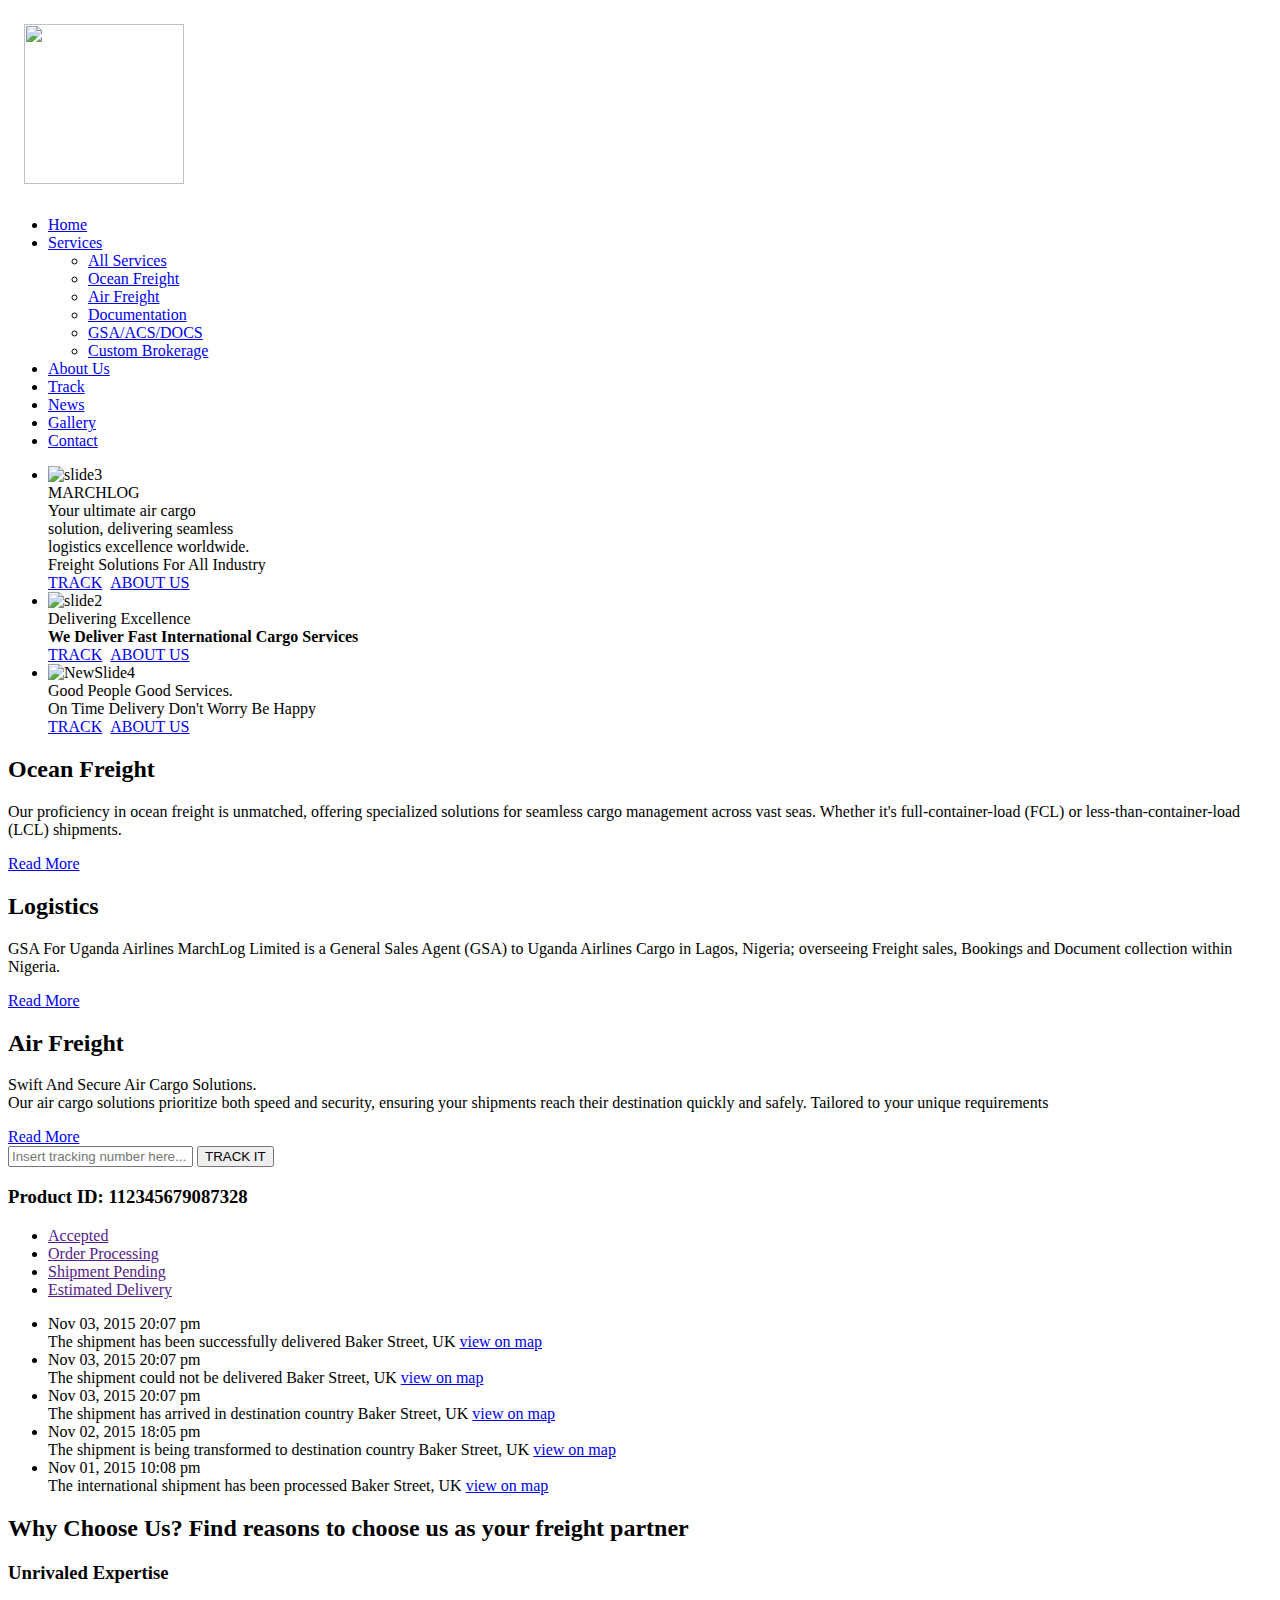
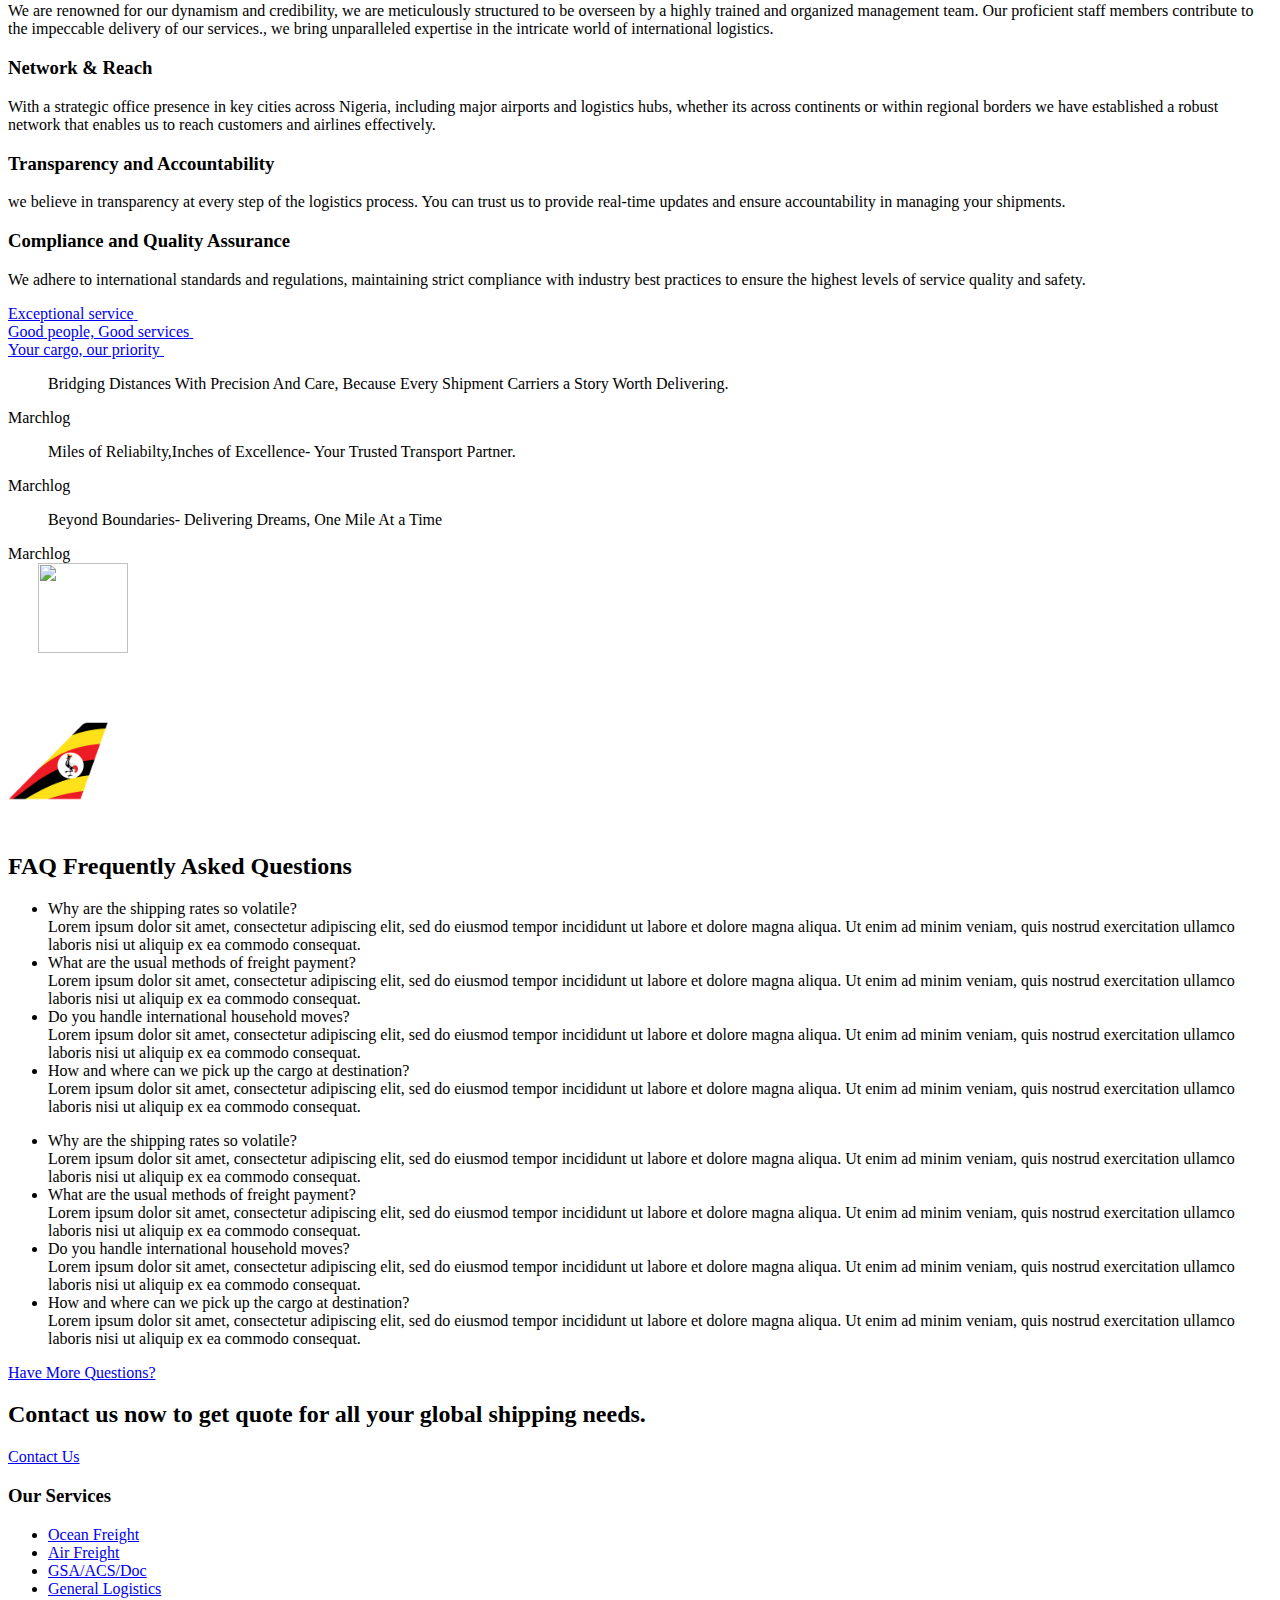
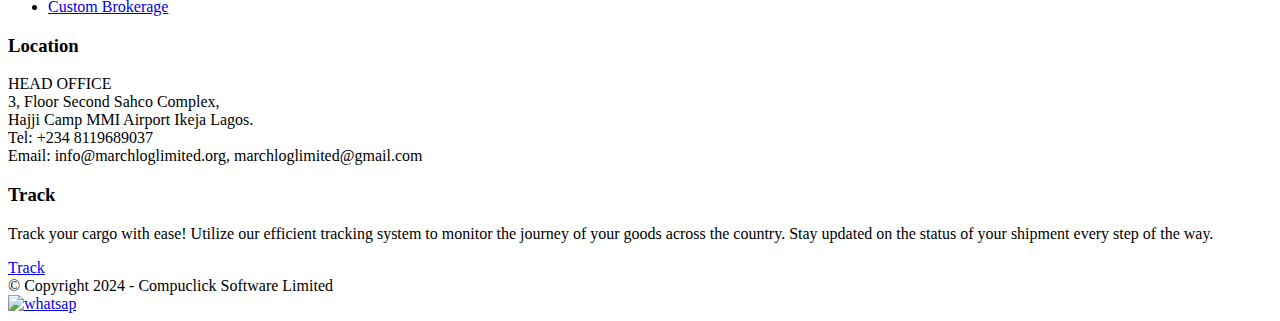
==== index.html @ abcdc5ba "fonts" ====
<!DOCTYPE html>
<html lang="en">
<head>
    <meta charset="utf-8">
    <title>MarchLog & Transportation</title>
    <meta name="viewport" content="width=device-width, initial-scale=1.0">
    <meta name="description" content="">
    <meta name="author" content="">

    <!-- LOAD CSS FILES -->
    <link rel="shortcut icon"href="./img/logo1.png"type="image/x-icon"/>
    <link href="css/main.css" rel="stylesheet" type="text/css">
</head>

<body>
    <div id="preloader"></div>
    <div id="wrapper">
        <!-- header begin -->
        <header>
            <div class="container">
                <span id="menu-btn"></span>
            

                <div class="row">
                    <div class="col-md-3">

                        <!-- logo begin -->
                        <div id="logo">
                            <div class="inner"> 
                                <a href="index.html">
                                    <img src="img/logo1.png" alt="" class="logo-1" style="width: 10rem; height: 10rem; margin: 1rem">                                    
                                </a>

                            </div>
                        </div>
                        <!-- logo close -->

                    </div>

                    <div class="col-md-9">

                        <!-- mainmenu begin -->
                        <nav id="mainmenu-container">
                            <ul id="mainmenu">
                                <li><a href="index.html">Home</a>
                                </li>
                                <li><a href="services.html">Services</a>
                                    <ul>
                                        <li><a href="services.html">All Services</a></li>
                                        <li><a href="service-details-1.html">Ocean Freight</a></li>
                                        <li><a href="service-details-2.html">Air Freight</a></li>
                                        <li><a href="service-details-3.html">Documentation</a></li>
                                        <li><a href="service-details-4.html">GSA/ACS/DOCS</a></li>  
                                        <li><a href="service-details-6.html">Custom Brokerage</a></li>
                                    </ul>
                                </li>
                                <li><a href="about.html">About Us</a></li>
                                <li><a href="track.html">Track</a></li>
                                <li><a href="news.html">News</a></li>
                                <li><a href="gallery.html">Gallery</a></li>
                                <li><a href="contact.html">Contact</a></li>
                            </ul>
                        </nav>
                        <!-- mainmenu close -->

                        <!-- social icons -->
                        <div class="social">
                            <a target="_blank" href="https://www.facebook.com/greatgrace2090?mibextid=ZbWKwL"><i class="fa fa-facebook"></i></a>
                            <a target="_blank" href="https://www.instagram.com/marchloglimited?igsh=MWwxamN5emQ3OXFrbQ=="><i class="fa fa-instagram"></i></a>
                            <a target="_blank" href="https://www.linkedin.com/company/marchlog/"><i class="fa fa-linkedin"></i></a>
                            <a target="_blank" href="mailto:marchloglimited@gmail.com"> <i class="fa fa-envelope-o"></i></a>

                        </div>
                        <!-- social icons close -->

                    </div>
                </div>
            </div>
        </header>
        <!-- header close -->

        <!-- slider -->
        <div id="slider">
            <!-- revolution slider begin -->
            <div class="fullwidthbanner-container">
                <div id="revolution-slider">
                    <ul>
                        <li data-transition="fade" data-slotamount="7" data-masterspeed="2500" data-delay="5000">
                            <!--  BACKGROUND IMAGE -->
                            <img src="img-rev-slider/slide3.jpg" alt="slide3">

                            <div class="tp-caption h-line lft"
                                data-x="20"
                                data-y="130"
                                data-speed="800"
                                data-start="1000"
                                data-easing="easeInOutCubic"
                                data-endspeed="300"
                                font-size="100">
                                MARCHLOG
                            </div>

                            <div class="tp-caption sfr custom-font-1"
                                data-x="20"
                                data-y="180"
                                data-speed="800"
                                data-start="800"
                                data-easing="easeInOutCubic">
                                Your ultimate air cargo 
                            </div>

                            <div class="tp-caption sfr custom-font-1"
                                data-x="20"
                                data-y="235"
                                data-speed="800"
                                data-start="1000"
                                data-easing="easeInOutCubic">
                                solution,  delivering seamless 
                            </div>

                            <div class="tp-caption sfr custom-font-1"
                                data-x="20"
                                data-y="290"
                                data-speed="800"
                                data-start="1200"
                                data-easing="easeInOutCubic">
                                logistics excellence worldwide.
                            </div>

                            <div class="tp-caption sfb custom-font-2"
                                data-x="20"
                                data-y="345"
                                data-speed="800"
                                data-start="1400"
                                data-easing="easeInOutCubic">
                                Freight Solutions For All Industry
                            </div>

                            <div class="tp-caption sfb text-left"
                                data-x="20"
                                data-y="415"
                                data-speed="800"
                                data-start="1600"
                                data-easing="easeInOutCubic">
                                <a class="btn btn-slider" href="track.html">TRACK</a>&nbsp;&nbsp;<a class="btn btn-border-slider" href="about.html">ABOUT US</a>
                            </div>
                        </li>

                        <li data-transition="fade" data-slotamount="7" data-masterspeed="2500" data-delay="5000">
                            <!--  BACKGROUND IMAGE -->
                            <img src="img-rev-slider/slide2.jpg" alt="slide2">

                            <div class="tp-caption h-line lft"
                                data-x="center"
                                data-y="170"
                                data-speed="800"
                                data-start="1000"
                                data-easing="easeInOutCubic"
                                data-endspeed="300">
                            </div>

                            <div class="tp-caption lft custom-font-1"
                                data-x="center"
                                data-y="220"
                                data-speed="800"
                                data-start="800"
                                data-easing="easeInOutCubic">
                                Delivering Excellence 
                            </div>

                            <div class="tp-caption sfb custom-font-2"
                                data-x="center"
                                data-y="270"
                                data-speed="800"
                                data-start="1400"
                                data-easing="easeInOutCubic">
                                <b style="color: black; ">We Deliver Fast International Cargo Services</b>
                            </div>

                            <div class="tp-caption sfb text-left"
                                data-x="center"
                                data-y="330"
                                data-speed="800"
                                data-start="1600"
                                data-easing="easeInOutCubic">
                                <a class="btn btn-slider" href="track.html">TRACK</a>&nbsp;&nbsp;<a class="btn btn-border-slider" href="about.html">ABOUT US</a>
                            </div>
                        </li>

                        <li data-transition="fade" data-slotamount="7" data-masterspeed="2500" data-delay="5000">
                            <!--  BACKGROUND IMAGE -->
                            <img src="img-rev-slider/bg-2.jpg" alt="NewSlide4">

                            <div class="tp-caption h-line lft"
                                data-x="center"
                                data-y="170"
                                data-speed="800"
                                data-start="1000"
                                data-easing="easeInOutCubic"
                                data-endspeed="300">
                            </div>

                            <div class="tp-caption lft custom-font-1"
                                data-x="center"
                                data-y="220"
                                data-speed="800"
                                data-start="800"
                                data-easing="easeInOutCubic">
                                Good People Good Services.
                            </div>

                            <div class="tp-caption sfb custom-font-2"
                                data-x="center"
                                data-y="270"
                                data-speed="800"
                                data-start="1400"
                                data-easing="easeInOutCubic">
                                On Time Delivery Don't Worry Be Happy
                            </div>

                            <div class="tp-caption sfb text-left"
                                data-x="center"
                                data-y="330"
                                data-speed="800"
                                data-start="1600"
                                data-easing="easeInOutCubic">
                                <a class="btn btn-slider" href="track.html">TRACK</a>&nbsp;&nbsp;<a class="btn btn-border-slider" href="about.html">ABOUT US</a>
                            </div>
                        </li>
                    </ul>
                </div>
            </div>
            <!-- revolution slider close -->
        </div>
        <!-- slider close -->

        <div class="clearfix"></div>

        <!-- content begin -->
        <div id="content" class="no-padding">
            <div class="box-container">
                <div id="bg-service-1" class="box-one-third light-text">
                    <div class="inner wow" data-wow-delay="0s">
                        <h2 class="wow fadeIn" data-wow-delay=".2s">Ocean Freight</h2>
                        <p class="wow fadeIn" data-wow-delay=".3s">Our proficiency in ocean freight is unmatched, offering specialized solutions for seamless cargo management across vast seas. Whether it's full-container-load (FCL) or less-than-container-load (LCL) shipments.</p>
                        <div class="divider-single"></div>
                        <a href="service-details-1.html" class="btn-border-light wow fadeInUp" data-wow-delay=".4s" data-wow-duration=".3s">Read More</a>
                    </div>
                </div>



                <div id="bg-service-3" class="box-one-third light-text">
                    <div class="inner">
                        <h2 class="wow fadeIn" data-wow-delay=".4s">Logistics</h2>
                        <p class="wow fadeIn" data-wow-delay=".5s">
                        GSA For Uganda Airlines MarchLog Limited is a General Sales Agent (GSA) to Uganda Airlines Cargo in Lagos, Nigeria; overseeing Freight sales, Bookings and Document collection within Nigeria.</p>
                        <div class="divider-single"></div>
                        <a href="service-details-2.html" class="btn-border-light wow fadeInUp" data-wow-delay=".5s" data-wow-duration=".3s">Read More</a>
                    </div>
                </div>


                <div id="bg-service-2" class="box-one-third light-text">
                    <div class="inner">
                        <h2 class="wow fadeIn" data-wow-delay=".6s">Air Freight</h2>
                        <p class="wow fadeIn" data-wow-delay=".7s">Swift And Secure Air Cargo Solutions.
                         <br>   Our air cargo solutions prioritize both speed and security, ensuring your shipments reach their destination quickly and safely. Tailored to your unique requirements </p>
                        <div class="divider-single"></div>
                        <a href="service-details-2.html" class="btn-border-light wow fadeInUp" data-wow-delay=".6s" data-wow-duration=".3s">Read More</a>
                    </div>
                </div>
            </div>



            <div class="clearfix"></div>

			<!-- section begin -->
            <section id="section-tracking">
                <div class="container">
                    <div class="row">
                        <div class="col-md-8 col-md-offset-2">
                            <div class="cta-form wow fadeIn" data-wow-delay="0s" data-wow-duration="1s">
                                <input type="text" name="track" value="" placeholder="Insert tracking number here...">
                                <input type="submit" id="track-it" name="submit" value="TRACK IT">
                                <div class="clearfix"></div>
                            </div>

                        </div>
                    </div>
                </div>

                <div id="section-tracking-result" class="light-text">
                    <div class="container">
                        <div class="row">
                            <div class="col-md-8 col-md-offset-2">
                                <div class="divider-double"></div>
                                <div class="text-center">
                                    <h3><span class="grey">Product ID:</span> 112345679087328</h3>
                                </div>


                                <div class="divider-double"></div>

                                <div class="wrapper-line padding40 rounded10">


                                    <ul class="progress">
                                        <li><a href="">Accepted</a></li>
                                        <li class="beforeactive"><a href="">Order Processing</a></li>
                                        <li class="active"><a href="">Shipment Pending</a></li>
                                        <li><a href="">Estimated Delivery</a></li>
                                    </ul>

                                    <div class="divider-double"></div>

                                    <ul class="timeline custom-tl">

                                        <li class="timeline-inverted">
                                            <div class="timeline-date wow zoomIn" data-wow-delay=".2s">
                                                Nov 03, 2015
		  <span>20:07 pm</span>
                                            </div>
                                            <div class="timeline-badge success"><i class="fa fa-check-square-o wow zoomIn"></i></div>
                                            <div class="timeline-panel wow fadeInRight" data-wow-delay=".6s">
                                                <div class="timeline-body">
                                                    The shipment has been successfully delivered 
			  <span class="location">Baker Street, UK <a href="https://maps.google.com/maps?q=221B+Baker+Street,+London,+United+Kingdom&amp;hl=en&amp;t=v&amp;hnear=221B+Baker+St,+London+NW1+6XE,+United+Kingdom" class="popup-gmaps">view on map</a></span>
                                                </div>
                                            </div>
                                        </li>

                                        <li class="timeline-inverted">
                                            <div class="timeline-date wow zoomIn" data-wow-delay=".2s">
                                                Nov 03, 2015
		  <span>20:07 pm</span>
                                            </div>
                                            <div class="timeline-badge warning"><i class="fa fa-warning wow zoomIn"></i></div>
                                            <div class="timeline-panel wow fadeInRight" data-wow-delay=".6s">
                                                <div class="timeline-body">
                                                    The shipment could not be delivered 
			  <span class="location">Baker Street, UK <a href="https://maps.google.com/maps?q=221B+Baker+Street,+London,+United+Kingdom&amp;hl=en&amp;t=v&amp;hnear=221B+Baker+St,+London+NW1+6XE,+United+Kingdom" class="popup-gmaps">view on map</a></span>
                                                </div>
                                            </div>
                                        </li>

                                        <li class="timeline-inverted">
                                            <div class="timeline-date wow zoomIn" data-wow-delay=".2s">
                                                Nov 03, 2015
		  <span>20:07 pm</span>
                                            </div>
                                            <div class="timeline-badge"><i class="fa fa-plane wow zoomIn"></i></div>
                                            <div class="timeline-panel wow fadeInRight" data-wow-delay=".6s">
                                                <div class="timeline-body">
                                                    The shipment has arrived in destination country
			  <span class="location">Baker Street, UK <a href="https://maps.google.com/maps?q=221B+Baker+Street,+London,+United+Kingdom&amp;hl=en&amp;t=v&amp;hnear=221B+Baker+St,+London+NW1+6XE,+United+Kingdom" class="popup-gmaps">view on map</a></span>
                                                </div>
                                            </div>
                                        </li>

                                        <li class="timeline-inverted">
                                            <div class="timeline-date wow zoomIn" data-wow-delay=".2s">
                                                Nov 02, 2015
		  <span>18:05 pm</span>
                                            </div>
                                            <div class="timeline-badge"><i class="fa fa-plane wow zoomIn"></i></div>
                                            <div class="timeline-panel wow fadeInRight" data-wow-delay=".6s">
                                                <div class="timeline-body">
                                                    The shipment is being transformed to destination country
			  <span class="location">Baker Street, UK <a href="https://maps.google.com/maps?q=221B+Baker+Street,+London,+United+Kingdom&amp;hl=en&amp;t=v&amp;hnear=221B+Baker+St,+London+NW1+6XE,+United+Kingdom" class="popup-gmaps">view on map</a></span>
                                                </div>
                                            </div>
                                        </li>

                                        <li class="timeline-inverted">
                                            <div class="timeline-date wow zoomIn" data-wow-delay=".2s">
                                                Nov 01, 2015
		  <span>10:08 pm</span>
                                            </div>
                                            <div class="timeline-badge"><i class="fa fa-plane wow zoomIn"></i></div>
                                            <div class="timeline-panel wow fadeInRight" data-wow-delay=".6s">
                                                <div class="timeline-body">
                                                    The international shipment has been processed
			  <span class="location">Baker Street, UK <a href="https://maps.google.com/maps?q=221B+Baker+Street,+London,+United+Kingdom&amp;hl=en&amp;t=v&amp;hnear=221B+Baker+St,+London+NW1+6XE,+United+Kingdom" class="popup-gmaps">view on map</a></span>
                                                </div>
                                            </div>
                                        </li>
                                    </ul>


                                </div>
                            </div>
                        </div>
                    </div>
                </div>

            </section>
			<!-- section close -->

			<!-- section begin -->
            <section id="section-features">
                <div class="container">
                    <div class="row">
                        <div class="text-center">
                            <h2 class="wow fadeIn" data-wow-delay="0">Why Choose Us?
						<span>Find reasons to choose us as your freight partner</span>
                            </h2>
                            <div class="small-border wow flipInY" data-wow-delay=".2s" data-wow-duration=".8s"></div>
                        </div>
                        <div class="col-md-6">
                            <div class="feature-box">
                                <i class="icon-tools wow zoomIn" data-wow-delay="0s"></i>
                                <div class="text wow fadeIn" data-wow-delay=".2s">
                                    <h3>Unrivaled Expertise</h3>
                                    <p>We are renowned for our dynamism and credibility, we are meticulously structured to be overseen by a highly trained and organized management team. Our proficient staff members contribute to the impeccable delivery of our services., we bring unparalleled expertise in the intricate world of international logistics.</p>
                                </div>
                            </div>
                        </div>

                        <div class="col-md-6">
                            <div class="feature-box">
                                <i class="icon-bargraph wow zoomIn" data-wow-delay=".2s"></i>
                                <div class="text wow fadeIn" data-wow-delay=".4s">
                                    <h3>Network &amp; Reach</h3>
                                    <p>With a strategic office presence in key cities across Nigeria, including major airports and logistics hubs, whether its across continents or within regional borders we have established a robust network that enables us to reach customers and airlines effectively.</p>
                                </div>
                            </div>
                        </div>

                        <div class="col-md-6">
                            <div class="feature-box">
                                <i class="icon-pricetags wow zoomIn" data-wow-delay=".4s"></i>
                                <div class="text wow fadeIn" data-wow-delay=".6s">
                                    <h3>Transparency and Accountability</h3>
                                    <p>we believe in transparency at every step of the logistics process. You can trust us to provide real-time updates and ensure accountability in managing your shipments.</p>
                                </div>
                            </div>
                        </div>

                        <div class="col-md-6">
                            <div class="feature-box">
                                <i class="icon-refresh wow zoomIn" data-wow-delay=".6s"></i>
                                <div class="text wow fadeIn" data-wow-delay=".8s">
                                    <h3>Compliance and Quality Assurance</h3>
                                    <p>We adhere to international standards and regulations, maintaining strict compliance with industry best practices to ensure the highest levels of service quality and safety.</p>
                                </div>
                            </div>
                        </div>

                        <div class="clearfix"></div>

                    </div>
                </div>
            </section>
			<!-- section close -->
			
			<!-- section begin -->
            <section id="section-gallery">
                <div class="container">
                    <div class="row">


                        <div class="col-md-12">
                            <div id="gallery" class="gallery full-gallery ex-gallery zoom-gallery">

                                <!-- gallery item -->
                                <div class="item">
                                    <div class="picframe">
                                        <a href="img/gallery/turk.jpg" data-source="img/gallery/turk.jpg" title="Exceptional service">
                                            <span class="overlay"></span>

                                            <span class="pf_text">
                                                <span class="project-name">Exceptional service</span>
                                                <span class="small-border"></span>
                                            </span>

                                            <img src="img/gallery/turk.jpg" alt="" />
                                        </a>

                                    </div>
                                </div>
                                <!-- close gallery item -->

                                <!-- gallery item -->
                                <div class="item">
                                    <div class="picframe">
                                        <a href="img/gallery/bri.jpg" data-source="img/gallery/bri.jpg" title="Good people, Good services">
                                            <span class="overlay"></span>

                                            <span class="pf_text">
                                                <span class="project-name">Good people, Good services</span>
                                                <span class="small-border"></span>
                                            </span>

                                            <img src="img/gallery/bri.jpg" alt="" />
                                        </a>

                                    </div>
                                </div>
                                <!-- close gallery item -->

                                <!-- gallery item -->
                                <div class="item">
                                    <div class="picframe">
                                        <a href="img/gallery/uganda.jpg"  data-source="img/gallery/uganda.jpg" title="Your cargo, our priority">
                                            <span class="overlay"></span>
                                            <span class="pf_text">
                                                <span class="project-name">Your cargo, our priority</span>
                                                <span class="small-border"></span>
                                            </span>

                                            <img src="img/gallery/uganda.jpg" alt="">
                                        </a>

                                    </div>
                                </div>
                                <!-- close gallery item -->
                            </div>
                        </div>
                    </div>
                </div>
            </section>
			<!-- section close -->

			<!-- section begin -->
            <section id="explore-1" class="side-bg light-text">
                <div class="col-md-6 col-md-offset-6 pull-right image-container">
                    <div class="background-image"></div>
                </div>

                <div class="container">
                    <div class="row">
                        <div class="col-md-5">
                            <div class="inner-padding">
                                <div id="testi-carousel" class="testi-slider wow fadeIn" data-wow-delay="0s" data-wow-duration="1s">
                                    <div class="item">
                                        <blockquote>
                                            Bridging Distances With Precision And Care, Because Every Shipment Carriers a Story Worth Delivering.
                                        </blockquote>
                                        <span class="testi-by">Marchlog</span>
                                    </div>
                                    <div class="item">
                                        <blockquote>
                                            Miles of Reliabilty,Inches of Excellence- Your Trusted Transport Partner.
                                        </blockquote>
                                        <span class="testi-by">Marchlog</span>
                                    </div>
                                    <div class="item">
                                        <blockquote>
                                            Beyond Boundaries- Delivering Dreams, One Mile At a Time
                                        </blockquote>

                                        <span class="testi-by">Marchlog</span>
                                    </div>
                                </div>
                            </div>

                        </div>
                    </div>
                </div>

                <div class="clearfix"></div>
            </section>
			<!-- section close -->

			<!-- section begin -->
            <section id="section-partners">
                <div class="container">
                    <div class="row">

                        <div class="logo-partners">
                            <div class="col-md-2 col-xs-4">
                                <img class="wow fadeInRight" data-wow-delay=".2s" data-wow-duration=".6s" src="img/logo/marchlogo.jpeg" alt="" style="width: 90px; height: 90px; margin-left: 30px;">
                            </div>

                            <div class="col-md-2 col-xs-4">
                                <img class="wow fadeInRight" data-wow-delay=".5s" data-wow-duration=".5s" src="img/logo/brilogo.png" alt="">
                            </div>

                            <div class="col-md-2 col-xs-4">
                                <img class="wow fadeInRight" data-wow-delay=".8s" data-wow-duration=".5s" src="img/logo/turklogo.jpg" alt="">
                            </div>

                            <div class="col-md-2 col-xs-4">
                                <img class="wow fadeInRight" data-wow-delay="1.1s" data-wow-duration=".5s" src="img/logo/wcalogo.png" alt="">
                            </div>

                            <div class="col-md-2 col-xs-4">
                                <img class="wow fadeInRight" data-wow-delay="1.4s" data-wow-duration=".5s" src="img/logo/uganda.png" alt="uganda" style="width: 100px;">
                            </div>

                            <div class="col-md-2 col-xs-4">
                                <img class="wow fadeInRight" data-wow-delay="1.7s" data-wow-duration=".5s" src="img/logo/elilogo.png" alt="">
                            </div>
                        </div>

                        <div class="clearfix"></div>
                    </div>
                </div>
            </section>
			<!-- section close -->

			<!-- section begin -->
            <section id="section-faq" class="light-text">

                <div class="container">
                    <div class="row">
                        <div class="text-center">
                            <h2 class="wow fadeInUp" data-wow-delay="0">FAQ
						<span>Frequently Asked Questions</span>
                            </h2>
                            <div class="small-border wow flipInY" data-wow-delay=".2s" data-wow-duration=".8s"></div>
                        </div>

                        <div class="col-md-6 wow fadeInLeft" data-wow-delay=".5s" data-duration=".75s">

                            <ul class="accordion">

                                <li>
                                    <a class="Active">Why are the shipping rates so volatile?</a>
                                    <div class="content">
                                        Lorem ipsum dolor sit amet, consectetur adipiscing elit, sed do eiusmod tempor incididunt ut labore et dolore magna aliqua. Ut enim ad minim veniam, quis nostrud exercitation ullamco laboris nisi ut aliquip ex ea commodo consequat. 
                                    </div>
                                </li>

                                <li>
                                    <a class="NoneActive">What are the usual methods of freight payment?</a>
                                    <div class="content">
                                        Lorem ipsum dolor sit amet, consectetur adipiscing elit, sed do eiusmod tempor incididunt ut labore et dolore magna aliqua. Ut enim ad minim veniam, quis nostrud exercitation ullamco laboris nisi ut aliquip ex ea commodo consequat. 
                                    </div>
                                </li>

                                <li>
                                    <a class="NoneActive">Do you handle international household moves?</a>
                                    <div class="content">
                                        Lorem ipsum dolor sit amet, consectetur adipiscing elit, sed do eiusmod tempor incididunt ut labore et dolore magna aliqua. Ut enim ad minim veniam, quis nostrud exercitation ullamco laboris nisi ut aliquip ex ea commodo consequat. 
                                    </div>
                                </li>


                                <li>
                                    <a class="NoneActive">How and where can we pick up the cargo at destination?</a>
                                    <div class="content">
                                        Lorem ipsum dolor sit amet, consectetur adipiscing elit, sed do eiusmod tempor incididunt ut labore et dolore magna aliqua. Ut enim ad minim veniam, quis nostrud exercitation ullamco laboris nisi ut aliquip ex ea commodo consequat. 
                                    </div>
                                </li>
                            </ul>

                        </div>


                        <div class="col-md-6 wow fadeInRight" data-wow-delay=".5s" data-duration=".75s">
                            <ul class="accordion">

                                <li>
                                    <a class="Active">Why are the shipping rates so volatile?</a>
                                    <div class="content">
                                        Lorem ipsum dolor sit amet, consectetur adipiscing elit, sed do eiusmod tempor incididunt ut labore et dolore magna aliqua. Ut enim ad minim veniam, quis nostrud exercitation ullamco laboris nisi ut aliquip ex ea commodo consequat. 
                                    </div>
                                </li>

                                <li>
                                    <a class="NoneActive">What are the usual methods of freight payment?</a>
                                    <div class="content">
                                        Lorem ipsum dolor sit amet, consectetur adipiscing elit, sed do eiusmod tempor incididunt ut labore et dolore magna aliqua. Ut enim ad minim veniam, quis nostrud exercitation ullamco laboris nisi ut aliquip ex ea commodo consequat. 
                                    </div>
                                </li>

                                <li>
                                    <a class="NoneActive">Do you handle international household moves?</a>
                                    <div class="content">
                                        Lorem ipsum dolor sit amet, consectetur adipiscing elit, sed do eiusmod tempor incididunt ut labore et dolore magna aliqua. Ut enim ad minim veniam, quis nostrud exercitation ullamco laboris nisi ut aliquip ex ea commodo consequat. 
                                    </div>
                                </li>


                                <li>
                                    <a class="NoneActive">How and where can we pick up the cargo at destination?</a>
                                    <div class="content">
                                        Lorem ipsum dolor sit amet, consectetur adipiscing elit, sed do eiusmod tempor incididunt ut labore et dolore magna aliqua. Ut enim ad minim veniam, quis nostrud exercitation ullamco laboris nisi ut aliquip ex ea commodo consequat. 
                                    </div>
                                </li>
                            </ul>
                        </div>

                        <div class="divider-single"></div>

                        <div class="text-center">
                            <a href="#" class="btn-border-light wow fadeInUp" data-wow-delay="0">Have More Questions?</a>
                        </div>


                    </div>
                </div>

                <div class="clearfix"></div>
            </section>
			<!-- section close -->

            <div class="call-to-action text-light">
                <div class="container">
                    <div class="row">
                        <div class="col-md-9">
                            <h2>Contact us now to get quote for all your global shipping needs.</h2>
                        </div>

                        <div class="col-md-3">
                            <a href="contact.html" class="btn-border-light">Contact Us</a>
                        </div>
                    </div>
                </div>
            </div>

        </div>
        <!-- footer begin -->
        <footer>
            <div class="container">
                <div class="row">



                    <div class="col-md-4">
                        <h3>Our Services</h3>
                        <div class="tiny-border"></div>
                        <ul>
                            <li><a href="service-details-1.html">Ocean Freight</a></li>
                            <li><a href="service-details-2.html">Air Freight</a></li>
                            <li><a href="service-details-3.html">GSA/ACS/Doc</a></li>
                            <li><a href="service-details-4.html">General Logistics</a></li>
                            <li><a href="service-details-6.html">Custom Brokerage</a></li>
                        </ul>
                    </div>

                    <div class="col-md-4">
                        <h3>Location</h3>
                        <div class="tiny-border"></div>
                        HEAD OFFICE<br>
                        3, Floor Second Sahco Complex,<br>
                        Hajji Camp MMI Airport Ikeja Lagos. <br>
                        Tel: +234 8119689037<br>
                        Email: info@marchloglimited.org, marchloglimited@gmail.com
                        <br>

                        <div class="divider-single"></div>
                        <div class="social-icons">
                            <a target="_blank" href="https://www.facebook.com/greatgrace2090?mibextid=ZbWKwL"><i class="fa fa-facebook"></i></a>
                            <a target="_blank" href="https://www.instagram.com/marchloglimited?igsh=MWwxamN5emQ3OXFrbQ=="><i class="fa fa-instagram"></i></a>
                            <a target="_blank" href="https://www.linkedin.com/company/marchlog/"><i class="fa fa-linkedin"></i></a>
                            <a target="_blank" href="mailto:marchloglimited@gmail.com"> <i class="fa fa-envelope-o"></i></a>
                        </div>
                    </div>

                    <div class="col-md-4">
                        <h3>Track</h3>
                        <div class="tiny-border"></div>
                        <p>Track your cargo with ease! Utilize our efficient tracking system to monitor the journey of your goods across the country. Stay updated on the status of your shipment every step of the way.</p>
                        <a href="track.html" class="btn-border-light">Track</a>
                    </div>

                </div>
            </div>
            <div class="divider"></div>

            <div class="container">
                <div class="row">
                    <div class="col-md-12 text-center">
                        <div class="spacer-single"></div>
                        &copy; Copyright 2024 - Compuclick Software Limited
                    </div>
                </div>
            </div>
        </footer>
        <!-- footer close -->
        <div class="whatsapp-icon">
            <div class="whatsapp display-3">
              <a href="https://wa.me/2348119689037" target="_blank">
                <img src="/img/logo/whatslogo.png" alt="whatsap" id="whatsapp">
              </a>
            </div>
        </div>
    </div>

    <!-- LOAD JS FILES -->
    <script src="js/jquery.min.js"></script>
    <script src="js/bootstrap.min.js"></script>
    <script src="js/jquery.isotope.min.js"></script>
    <script src="js/easing.js"></script>
    <script src="js/jquery.ui.totop.js"></script>
    <script src="js/ender.js"></script>
    <script src="js/owl.carousel.js"></script>
    <script src="js/jquery.fitvids.js"></script>
    <script src="js/jquery.plugin.js"></script>
    <script src="js/wow.min.js"></script>
    <script src="js/jquery.magnific-popup.min.js"></script>
    <script src="js/jquery.stellar.js"></script>
    <script src="js/typed.js"></script>
    <script src="js/jquery.scrollto.js"></script>
    <script src="js/custom.js"></script>

    <!-- SLIDER REVOLUTION SCRIPTS  -->
    <script type="text/javascript" src="rs-plugin/js/jquery.themepunch.plugins.min.js"></script>
    <script type="text/javascript" src="rs-plugin/js/jquery.themepunch.revolution.min.js"></script>
    <script src="js/revslider-custom.js"></script>

</body>
</html>
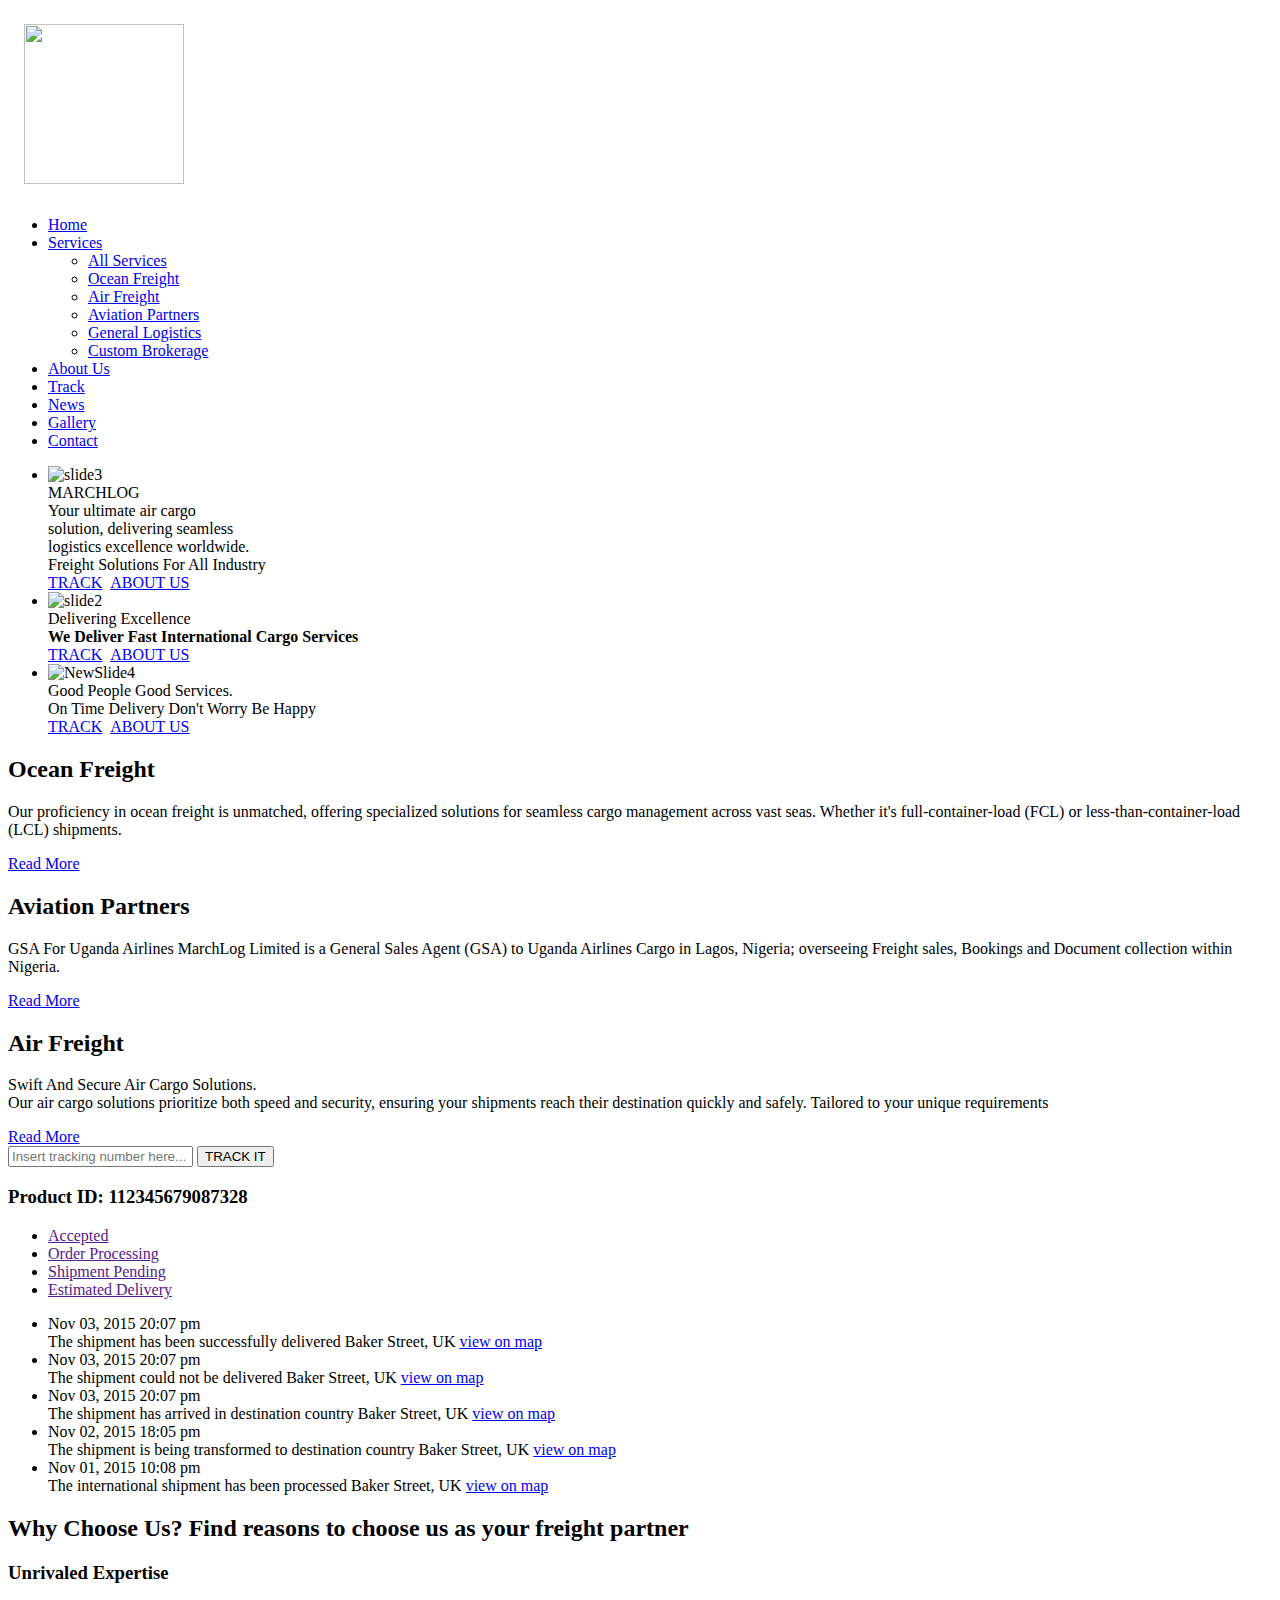
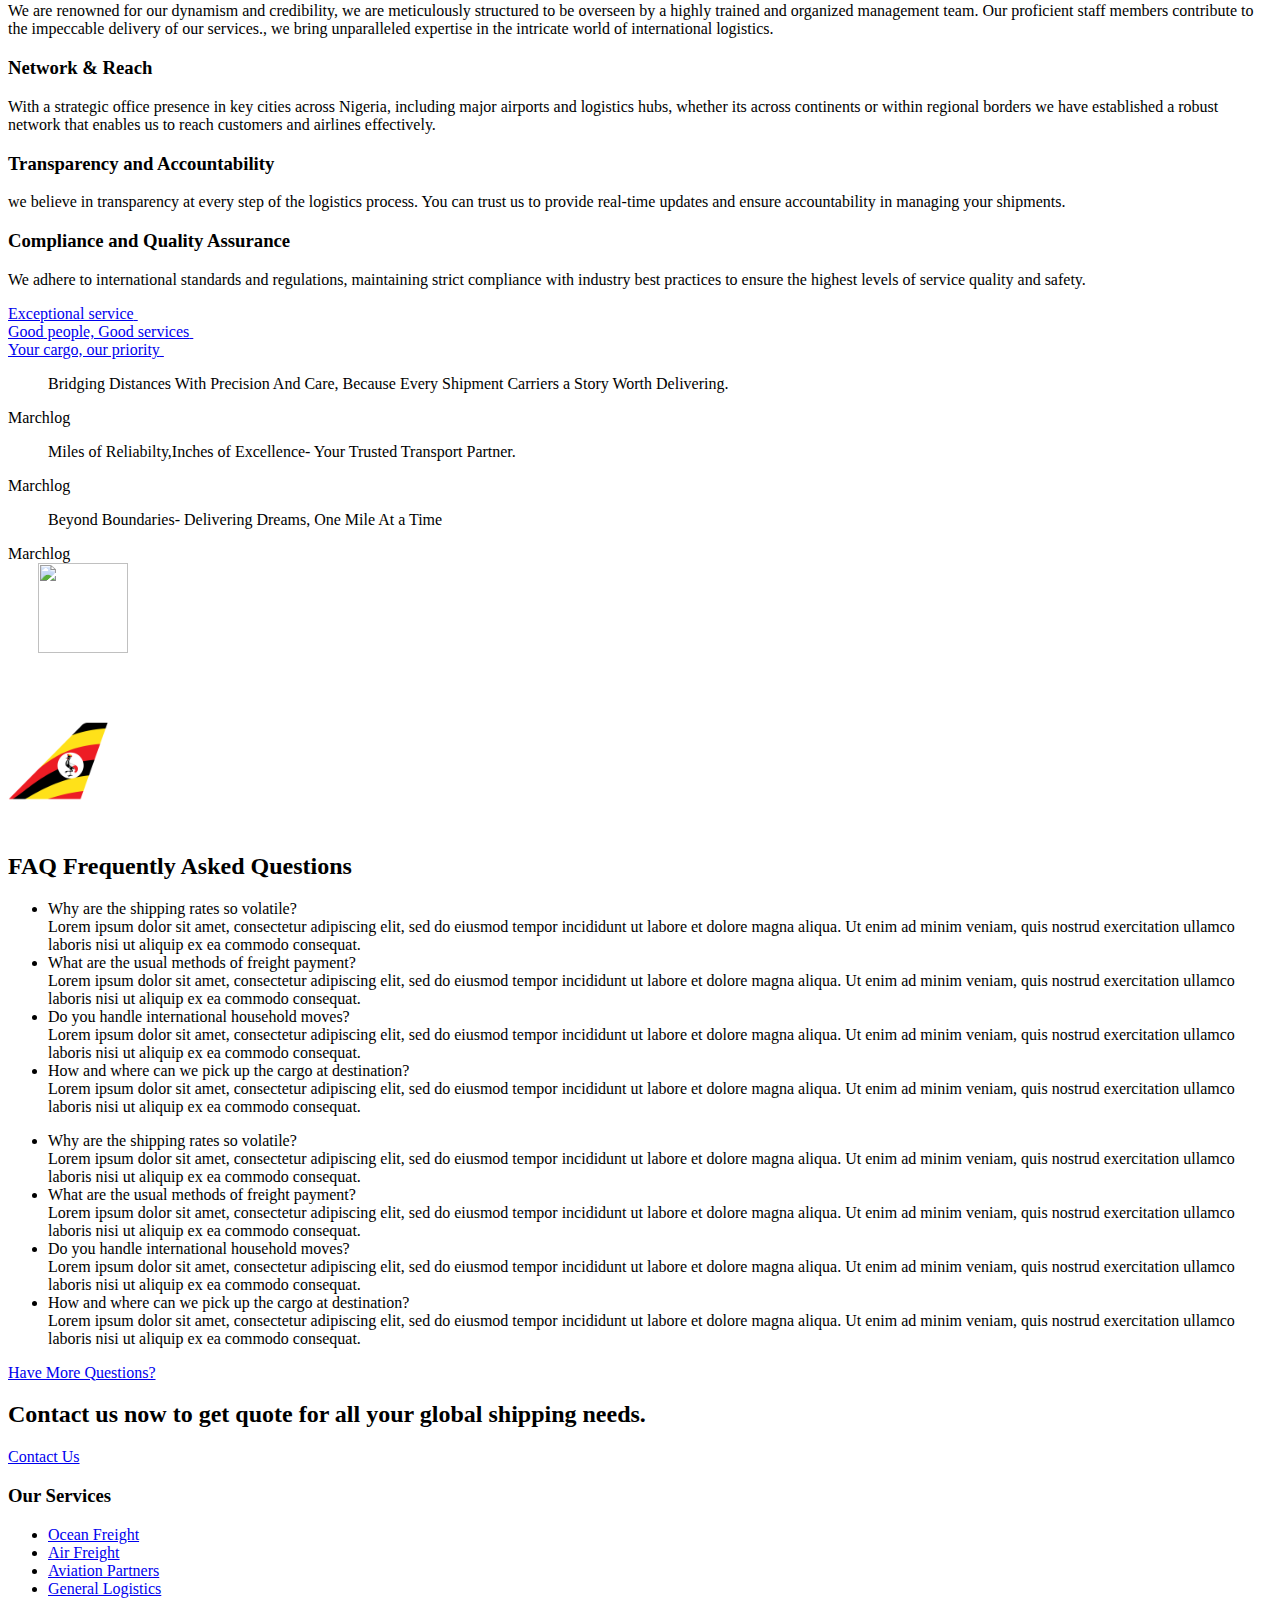
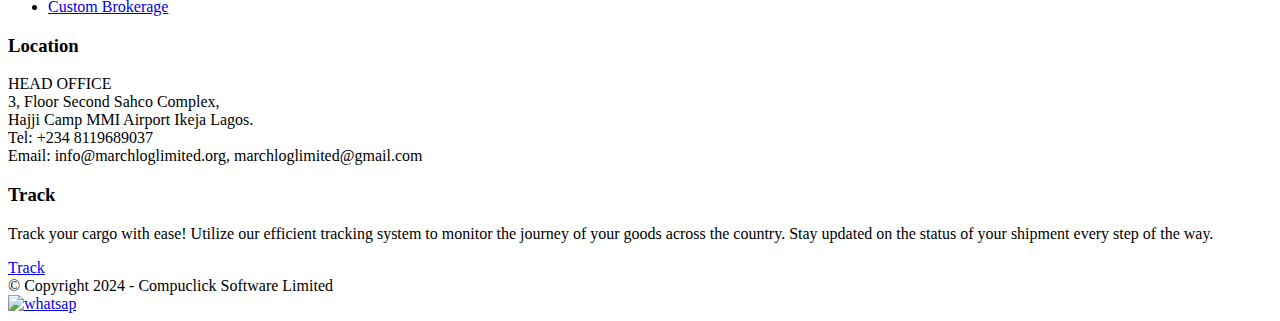
==== commit f3ddeb8c: "update" ====
--- a/index.html
+++ b/index.html
@@ -49,8 +49,8 @@
                                         <li><a href="services.html">All Services</a></li>
                                         <li><a href="service-details-1.html">Ocean Freight</a></li>
                                         <li><a href="service-details-2.html">Air Freight</a></li>
-                                        <li><a href="service-details-3.html">Documentation</a></li>
-                                        <li><a href="service-details-4.html">GSA/ACS/DOCS</a></li>  
+                                        <li><a href="service-details-3.html">Aviation Partners</a></li>
+                                        <li><a href="service-details-4.html">General Logistics</a></li>  
                                         <li><a href="service-details-6.html">Custom Brokerage</a></li>
                                     </ul>
                                 </li>
@@ -252,11 +252,11 @@
 
                 <div id="bg-service-3" class="box-one-third light-text">
                     <div class="inner">
-                        <h2 class="wow fadeIn" data-wow-delay=".4s">Logistics</h2>
+                        <h2 class="wow fadeIn" data-wow-delay=".4s">Aviation Partners</h2>
                         <p class="wow fadeIn" data-wow-delay=".5s">
                         GSA For Uganda Airlines MarchLog Limited is a General Sales Agent (GSA) to Uganda Airlines Cargo in Lagos, Nigeria; overseeing Freight sales, Bookings and Document collection within Nigeria.</p>
                         <div class="divider-single"></div>
-                        <a href="service-details-2.html" class="btn-border-light wow fadeInUp" data-wow-delay=".5s" data-wow-duration=".3s">Read More</a>
+                        <a href="service-details-3.html" class="btn-border-light wow fadeInUp" data-wow-delay=".5s" data-wow-duration=".3s">Read More</a>
                     </div>
                 </div>
 
@@ -726,7 +726,7 @@
                         <ul>
                             <li><a href="service-details-1.html">Ocean Freight</a></li>
                             <li><a href="service-details-2.html">Air Freight</a></li>
-                            <li><a href="service-details-3.html">GSA/ACS/Doc</a></li>
+                            <li><a href="service-details-3.html">Aviation Partners</a></li>
                             <li><a href="service-details-4.html">General Logistics</a></li>
                             <li><a href="service-details-6.html">Custom Brokerage</a></li>
                         </ul>
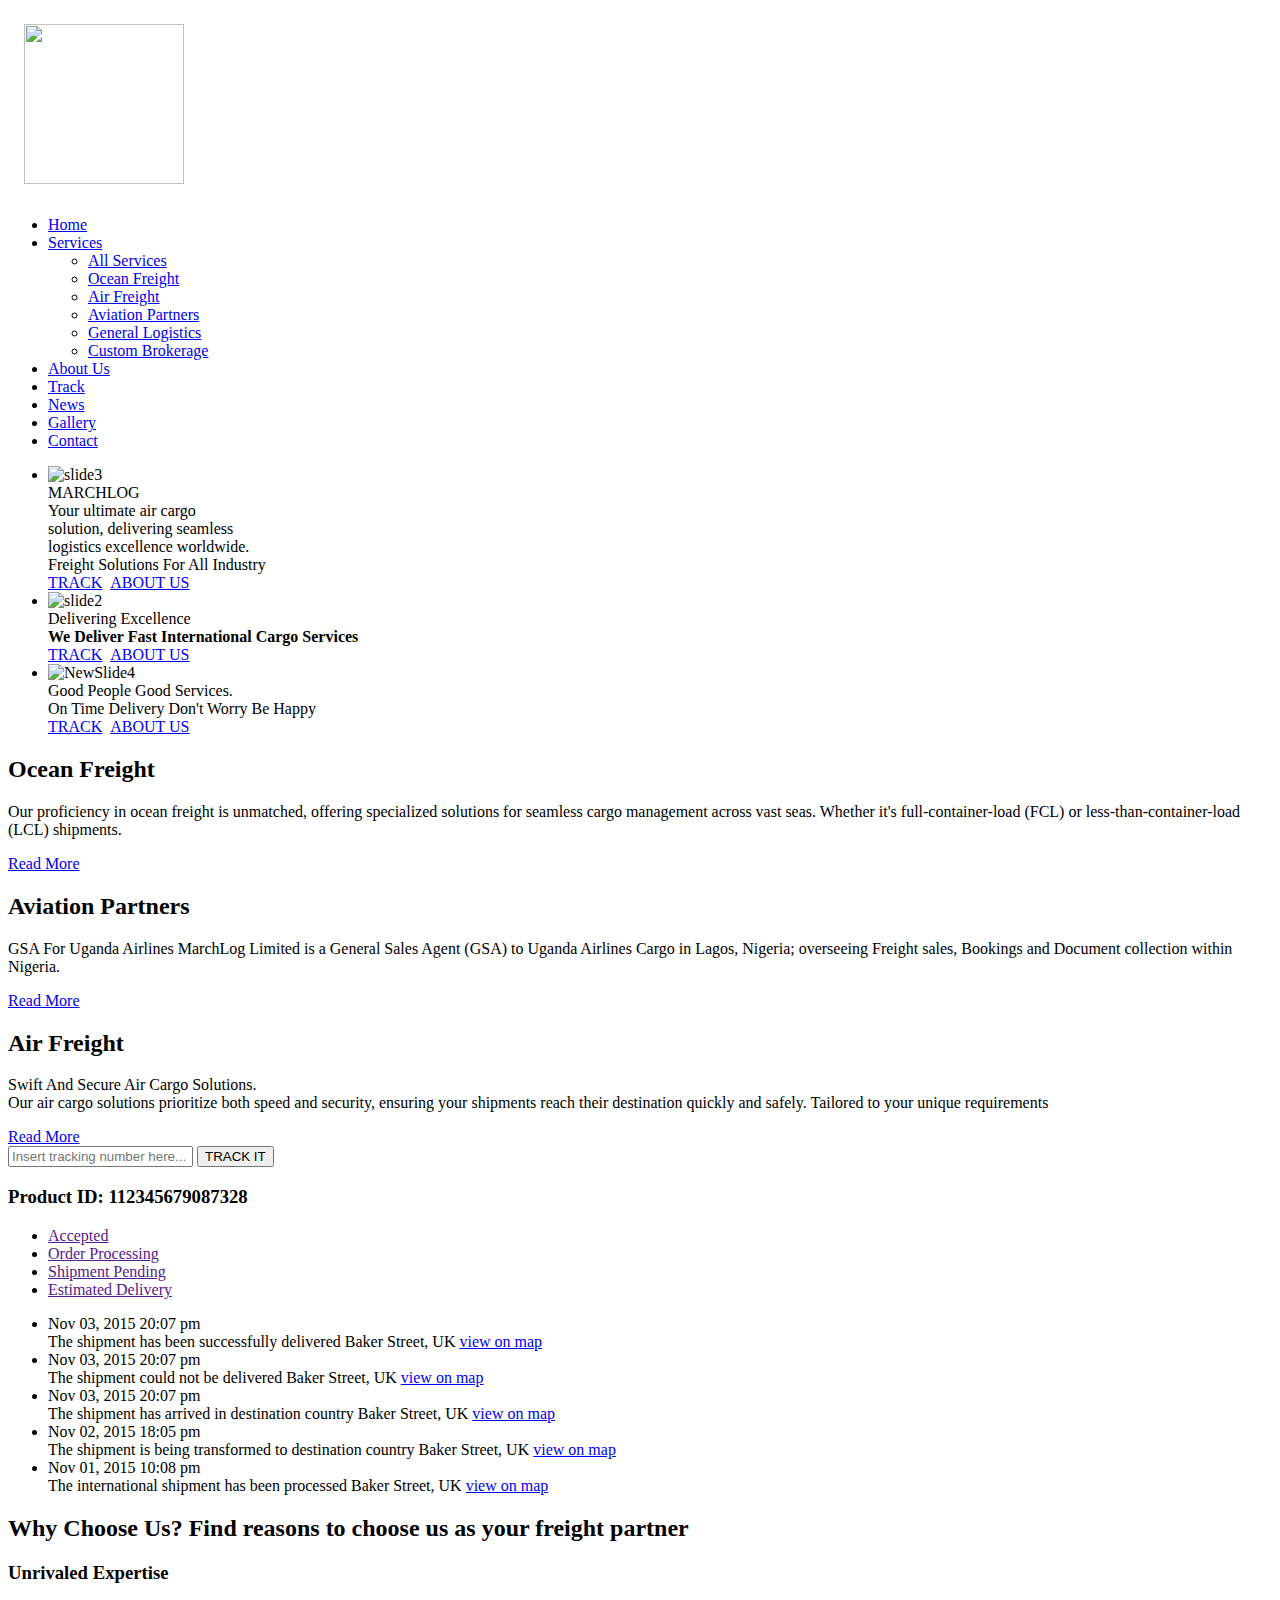
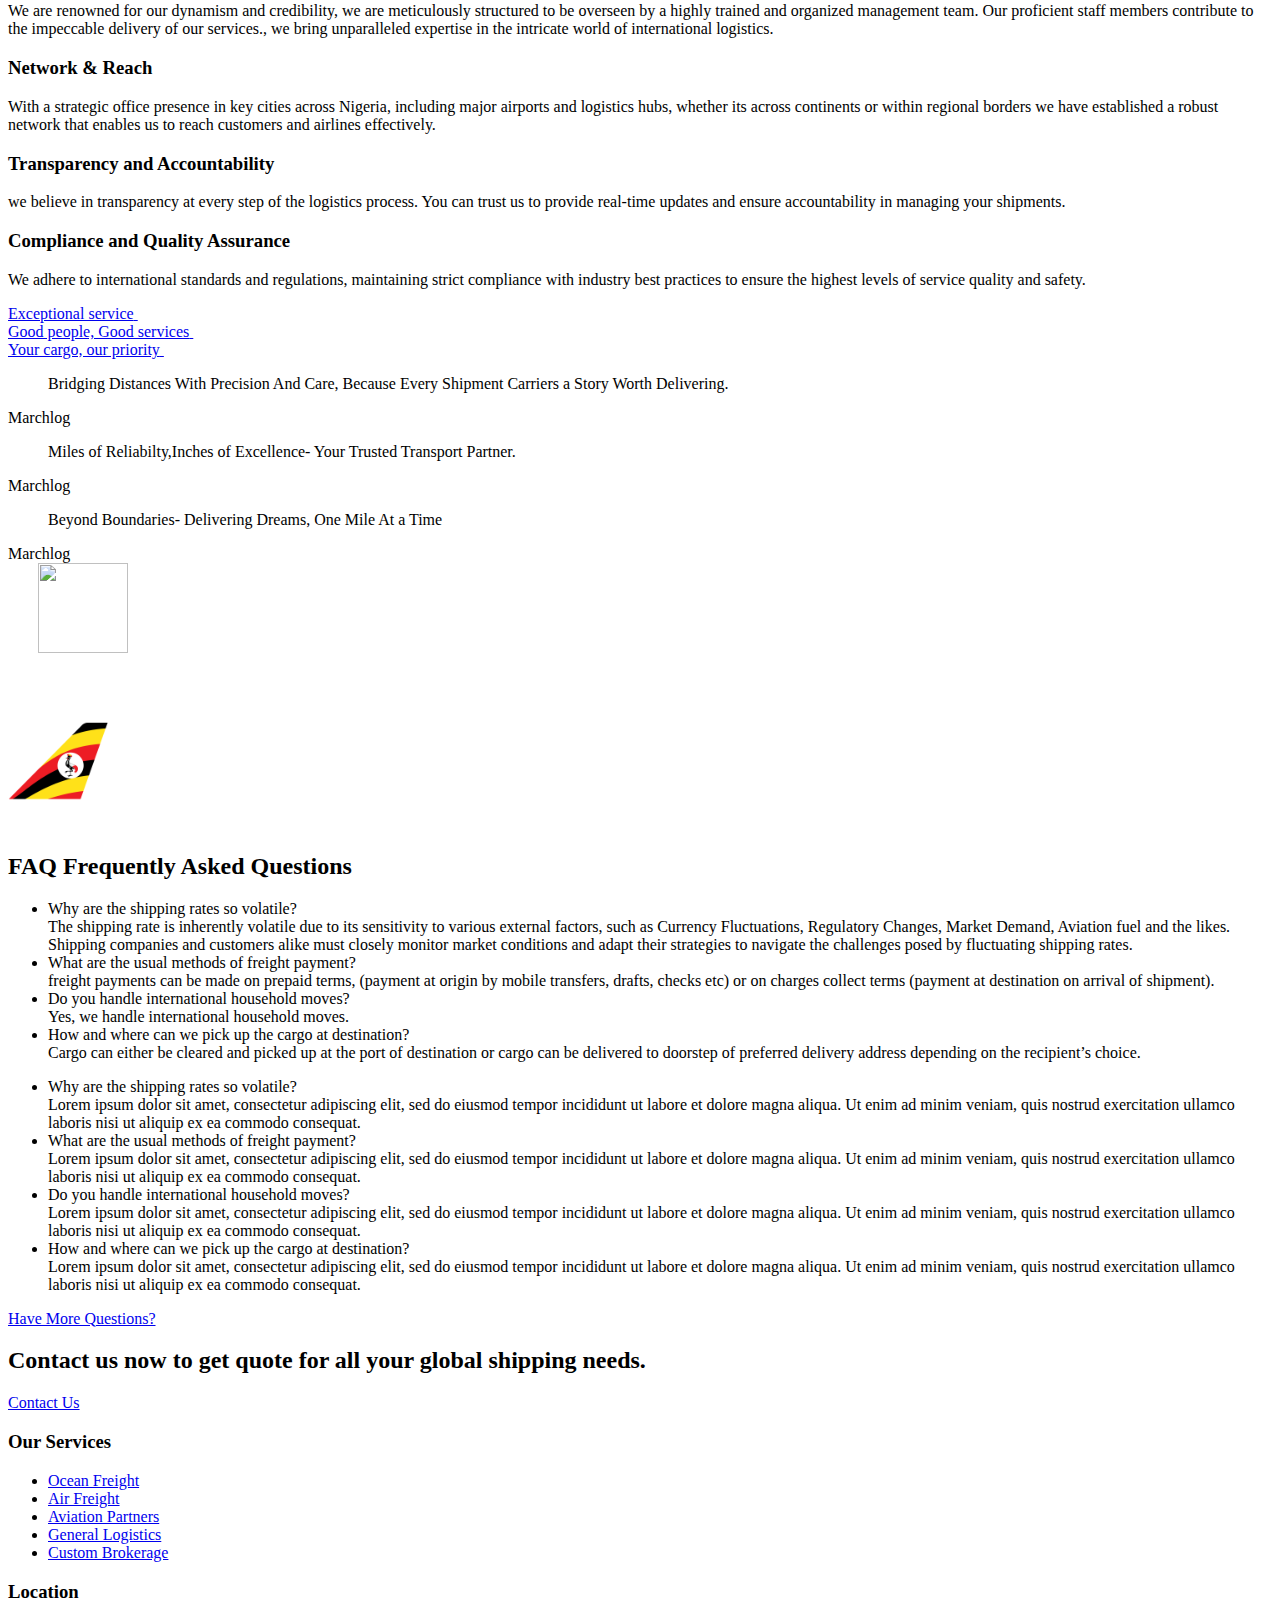
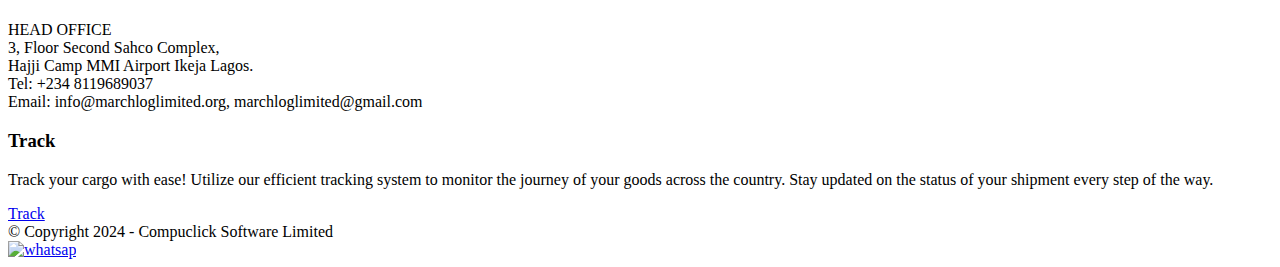
==== commit f13d917e: "update" ====
--- a/index.html
+++ b/index.html
@@ -620,21 +620,23 @@
                                 <li>
                                     <a class="Active">Why are the shipping rates so volatile?</a>
                                     <div class="content">
-                                        Lorem ipsum dolor sit amet, consectetur adipiscing elit, sed do eiusmod tempor incididunt ut labore et dolore magna aliqua. Ut enim ad minim veniam, quis nostrud exercitation ullamco laboris nisi ut aliquip ex ea commodo consequat. 
+                                        The shipping rate is inherently volatile due to its sensitivity to various external factors, 
+                                        such as Currency Fluctuations, Regulatory Changes, Market Demand,
+                                        Aviation fuel and the likes. Shipping companies and customers alike must closely monitor market conditions and adapt their strategies to navigate the challenges posed by fluctuating shipping rates.
                                     </div>
                                 </li>
 
                                 <li>
                                     <a class="NoneActive">What are the usual methods of freight payment?</a>
                                     <div class="content">
-                                        Lorem ipsum dolor sit amet, consectetur adipiscing elit, sed do eiusmod tempor incididunt ut labore et dolore magna aliqua. Ut enim ad minim veniam, quis nostrud exercitation ullamco laboris nisi ut aliquip ex ea commodo consequat. 
+                                        freight payments can be made on prepaid terms, (payment at origin by mobile transfers, drafts, checks etc) or on charges collect terms (payment at destination on arrival of shipment).
                                     </div>
                                 </li>
 
                                 <li>
                                     <a class="NoneActive">Do you handle international household moves?</a>
                                     <div class="content">
-                                        Lorem ipsum dolor sit amet, consectetur adipiscing elit, sed do eiusmod tempor incididunt ut labore et dolore magna aliqua. Ut enim ad minim veniam, quis nostrud exercitation ullamco laboris nisi ut aliquip ex ea commodo consequat. 
+                                        Yes, we handle international household moves.
                                     </div>
                                 </li>
 
@@ -642,7 +644,7 @@
                                 <li>
                                     <a class="NoneActive">How and where can we pick up the cargo at destination?</a>
                                     <div class="content">
-                                        Lorem ipsum dolor sit amet, consectetur adipiscing elit, sed do eiusmod tempor incididunt ut labore et dolore magna aliqua. Ut enim ad minim veniam, quis nostrud exercitation ullamco laboris nisi ut aliquip ex ea commodo consequat. 
+                                        Cargo can either be cleared and picked up at the port of destination or cargo can be delivered to doorstep of preferred delivery address depending on the recipient’s choice.
                                     </div>
                                 </li>
                             </ul>
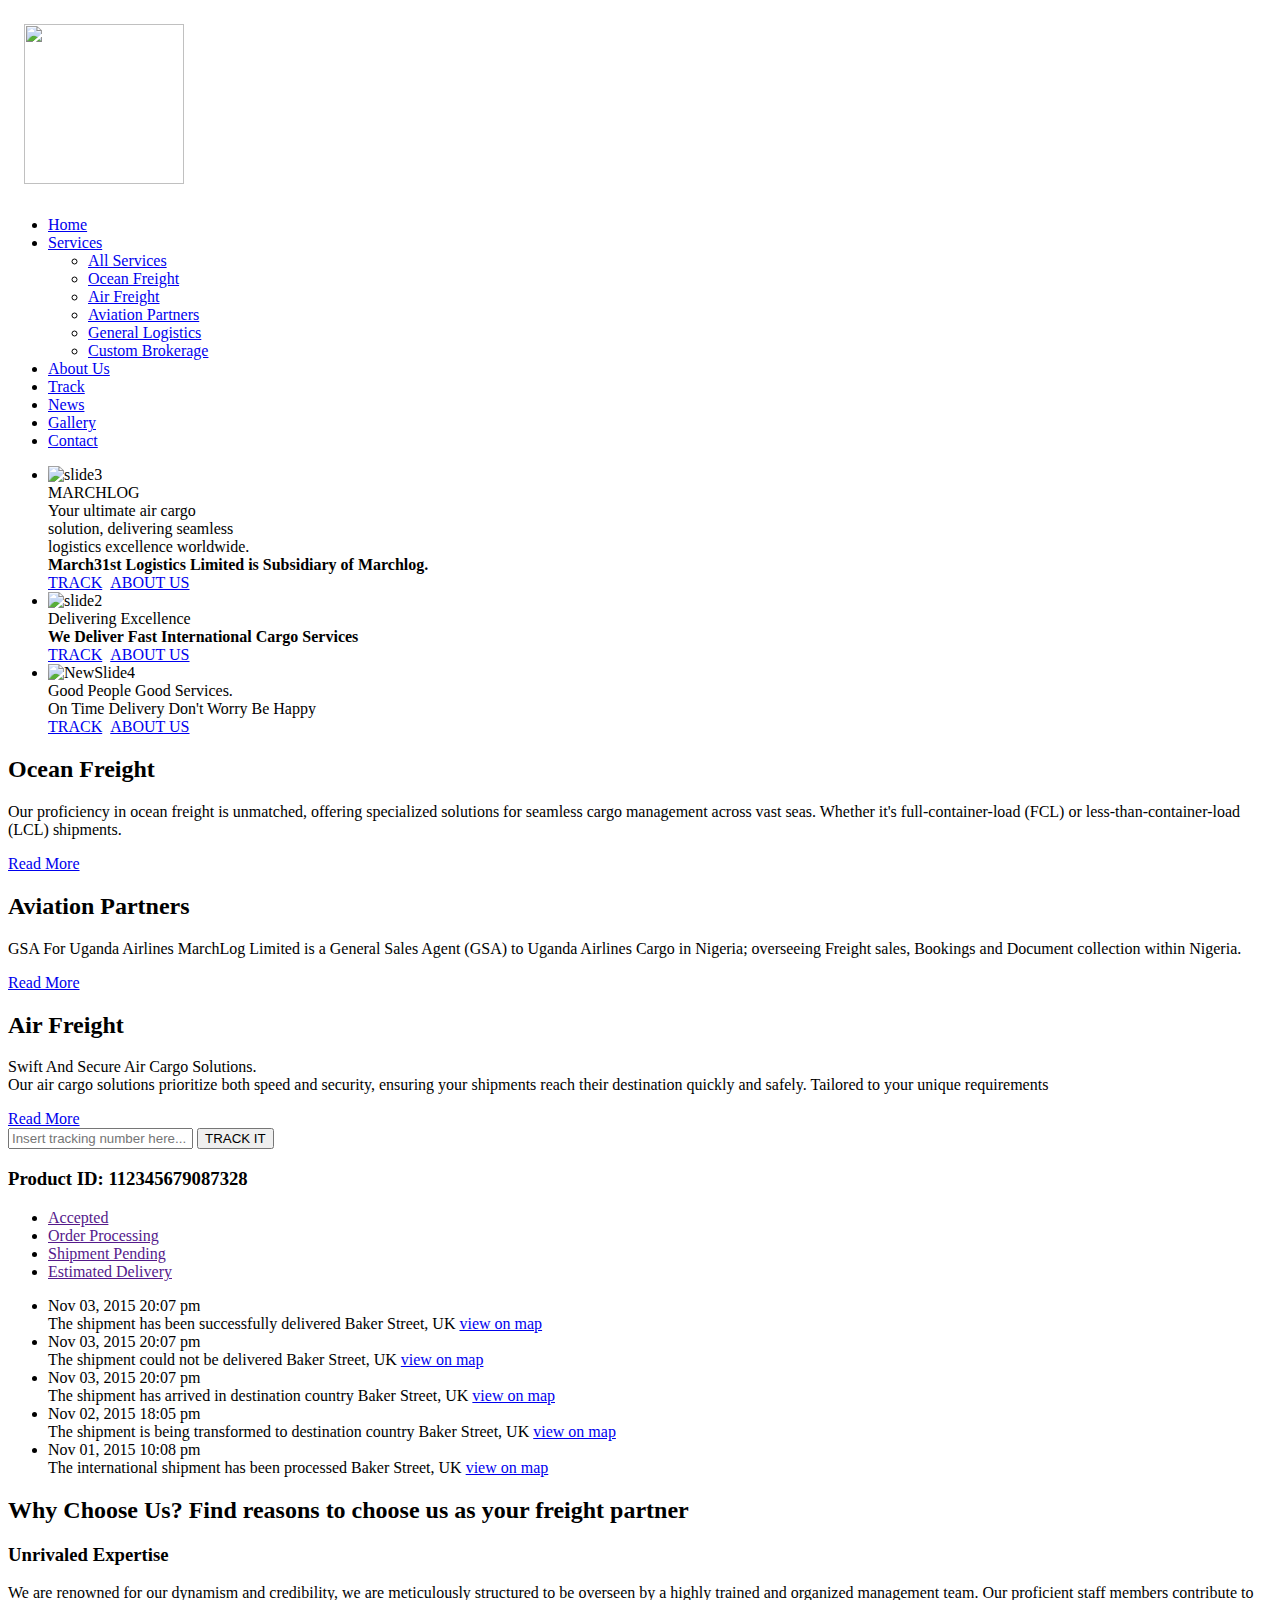
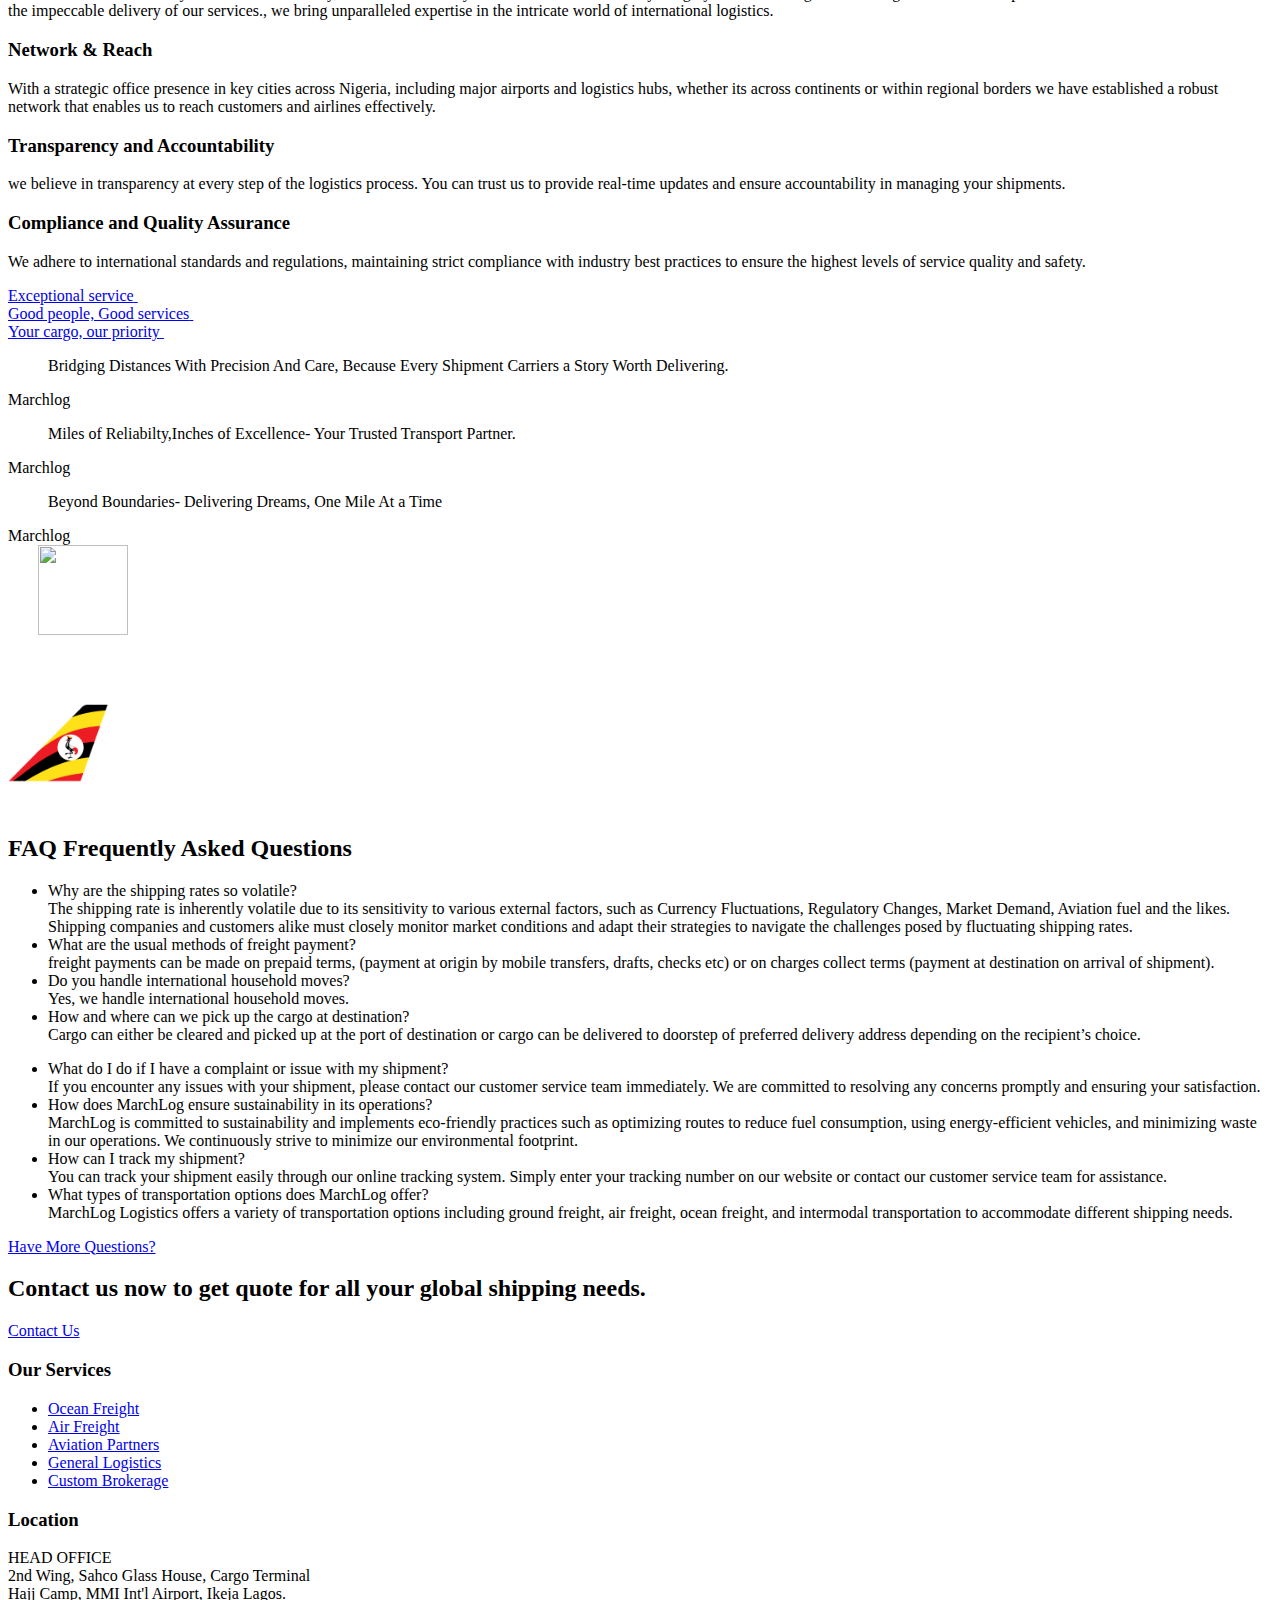
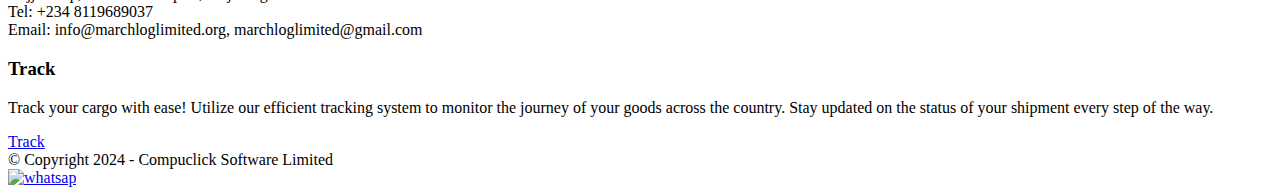
==== commit 00dc6e3d: "update" ====
--- a/index.html
+++ b/index.html
@@ -132,8 +132,9 @@
                                 data-y="345"
                                 data-speed="800"
                                 data-start="1400"
-                                data-easing="easeInOutCubic">
-                                Freight Solutions For All Industry
+                                data-easing="easeInOutCubic"
+                                style="font-weight: 800;">
+                                March31st Logistics Limited is Subsidiary of Marchlog.
                             </div>
 
                             <div class="tp-caption sfb text-left"
@@ -148,7 +149,7 @@
 
                         <li data-transition="fade" data-slotamount="7" data-masterspeed="2500" data-delay="5000">
                             <!--  BACKGROUND IMAGE -->
-                            <img src="img-rev-slider/slide2.jpg" alt="slide2">
+                            <img src="./img/logo/air0.jpg" alt="slide2">
 
                             <div class="tp-caption h-line lft"
                                 data-x="center"
@@ -174,7 +175,7 @@
                                 data-speed="800"
                                 data-start="1400"
                                 data-easing="easeInOutCubic">
-                                <b style="color: black; ">We Deliver Fast International Cargo Services</b>
+                                <b style="font-weight: 800;">We Deliver Fast International Cargo Services</b>
                             </div>
 
                             <div class="tp-caption sfb text-left"
@@ -254,7 +255,7 @@
                     <div class="inner">
                         <h2 class="wow fadeIn" data-wow-delay=".4s">Aviation Partners</h2>
                         <p class="wow fadeIn" data-wow-delay=".5s">
-                        GSA For Uganda Airlines MarchLog Limited is a General Sales Agent (GSA) to Uganda Airlines Cargo in Lagos, Nigeria; overseeing Freight sales, Bookings and Document collection within Nigeria.</p>
+                        GSA For Uganda Airlines MarchLog Limited is a General Sales Agent (GSA) to Uganda Airlines Cargo in Nigeria; overseeing Freight sales, Bookings and Document collection within Nigeria.</p>
                         <div class="divider-single"></div>
                         <a href="service-details-3.html" class="btn-border-light wow fadeInUp" data-wow-delay=".5s" data-wow-duration=".3s">Read More</a>
                     </div>
@@ -271,9 +272,6 @@
                     </div>
                 </div>
             </div>
-
-
-
             <div class="clearfix"></div>
 
 			<!-- section begin -->
@@ -603,7 +601,6 @@
 
 			<!-- section begin -->
             <section id="section-faq" class="light-text">
-
                 <div class="container">
                     <div class="row">
                         <div class="text-center">
@@ -614,9 +611,7 @@
                         </div>
 
                         <div class="col-md-6 wow fadeInLeft" data-wow-delay=".5s" data-duration=".75s">
-
                             <ul class="accordion">
-
                                 <li>
                                     <a class="Active">Why are the shipping rates so volatile?</a>
                                     <div class="content">
@@ -644,43 +639,44 @@
                                 <li>
                                     <a class="NoneActive">How and where can we pick up the cargo at destination?</a>
                                     <div class="content">
-                                        Cargo can either be cleared and picked up at the port of destination or cargo can be delivered to doorstep of preferred delivery address depending on the recipient’s choice.
+                                    Cargo can either be cleared and picked up at the port of destination or cargo can be delivered to doorstep of preferred delivery address depending on the recipient’s choice.
                                     </div>
                                 </li>
                             </ul>
-
                         </div>
 
 
                         <div class="col-md-6 wow fadeInRight" data-wow-delay=".5s" data-duration=".75s">
                             <ul class="accordion">
-
                                 <li>
-                                    <a class="Active">Why are the shipping rates so volatile?</a>
+                                    <a class="Active">What do I do if I have a complaint or issue with my shipment?</a>
                                     <div class="content">
-                                        Lorem ipsum dolor sit amet, consectetur adipiscing elit, sed do eiusmod tempor incididunt ut labore et dolore magna aliqua. Ut enim ad minim veniam, quis nostrud exercitation ullamco laboris nisi ut aliquip ex ea commodo consequat. 
+                                    If you encounter any issues with your shipment, please contact our customer service team immediately. 
+                                    We are committed to resolving any concerns promptly and ensuring your satisfaction. 
                                     </div>
                                 </li>
 
                                 <li>
-                                    <a class="NoneActive">What are the usual methods of freight payment?</a>
+                                    <a class="NoneActive">How does MarchLog ensure sustainability in its operations?</a>
                                     <div class="content">
-                                        Lorem ipsum dolor sit amet, consectetur adipiscing elit, sed do eiusmod tempor incididunt ut labore et dolore magna aliqua. Ut enim ad minim veniam, quis nostrud exercitation ullamco laboris nisi ut aliquip ex ea commodo consequat. 
+                                        MarchLog  is committed to sustainability and implements eco-friendly practices such as optimizing routes to reduce fuel consumption, 
+                                        using energy-efficient vehicles, and minimizing waste in our operations.
+                                        We continuously strive to minimize our environmental footprint. 
                                     </div>
                                 </li>
 
                                 <li>
-                                    <a class="NoneActive">Do you handle international household moves?</a>
+                                    <a class="NoneActive">How can I track my shipment?</a>
                                     <div class="content">
-                                        Lorem ipsum dolor sit amet, consectetur adipiscing elit, sed do eiusmod tempor incididunt ut labore et dolore magna aliqua. Ut enim ad minim veniam, quis nostrud exercitation ullamco laboris nisi ut aliquip ex ea commodo consequat. 
+                                    You can track your shipment easily through our online tracking system. Simply enter your tracking number on our website or contact our customer service team for assistance. 
                                     </div>
                                 </li>
 
 
                                 <li>
-                                    <a class="NoneActive">How and where can we pick up the cargo at destination?</a>
+                                    <a class="NoneActive">What types of transportation options does MarchLog offer?</a>
                                     <div class="content">
-                                        Lorem ipsum dolor sit amet, consectetur adipiscing elit, sed do eiusmod tempor incididunt ut labore et dolore magna aliqua. Ut enim ad minim veniam, quis nostrud exercitation ullamco laboris nisi ut aliquip ex ea commodo consequat. 
+                                    MarchLog Logistics offers a variety of transportation options including ground freight, air freight, ocean freight, and intermodal transportation to accommodate different shipping needs. 
                                     </div>
                                 </li>
                             </ul>
@@ -689,9 +685,8 @@
                         <div class="divider-single"></div>
 
                         <div class="text-center">
-                            <a href="#" class="btn-border-light wow fadeInUp" data-wow-delay="0">Have More Questions?</a>
-                        </div>
-
+                            <a href="index.html" class="btn-border-light wow fadeInUp" data-wow-delay="0">Have More Questions?</a>
+                        </div>
 
                     </div>
                 </div>
@@ -713,15 +708,11 @@
                     </div>
                 </div>
             </div>
-
         </div>
         <!-- footer begin -->
         <footer>
             <div class="container">
                 <div class="row">
-
-
-
                     <div class="col-md-4">
                         <h3>Our Services</h3>
                         <div class="tiny-border"></div>
@@ -738,8 +729,8 @@
                         <h3>Location</h3>
                         <div class="tiny-border"></div>
                         HEAD OFFICE<br>
-                        3, Floor Second Sahco Complex,<br>
-                        Hajji Camp MMI Airport Ikeja Lagos. <br>
+                        2nd Wing, Sahco Glass House, Cargo Terminal<br>
+                        Hajj Camp, MMI Int'l Airport, Ikeja Lagos. <br>
                         Tel: +234 8119689037<br>
                         Email: info@marchloglimited.org, marchloglimited@gmail.com
                         <br>
